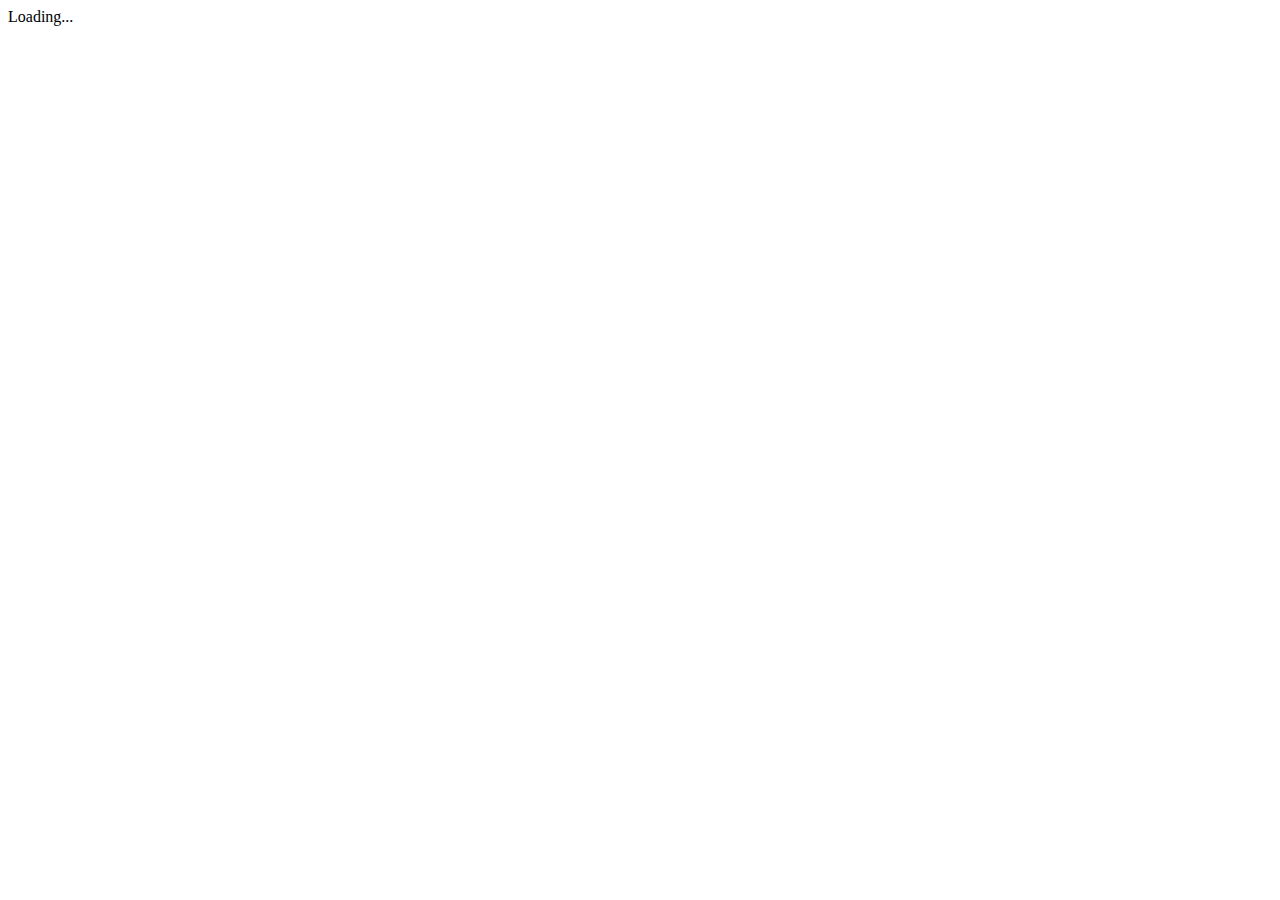
==== src/index.html @ 804e8123 "初始化代码" ====
<!doctype html>
<html>
<head>
  <meta charset="utf-8">
  <title>NgApp</title>
  <base href="/">

  <meta name="viewport" content="width=device-width, initial-scale=1">
  <link rel="icon" type="image/x-icon" href="favicon.ico">
</head>
<body>
  <app-root>Loading...</app-root>
</body>
</html>
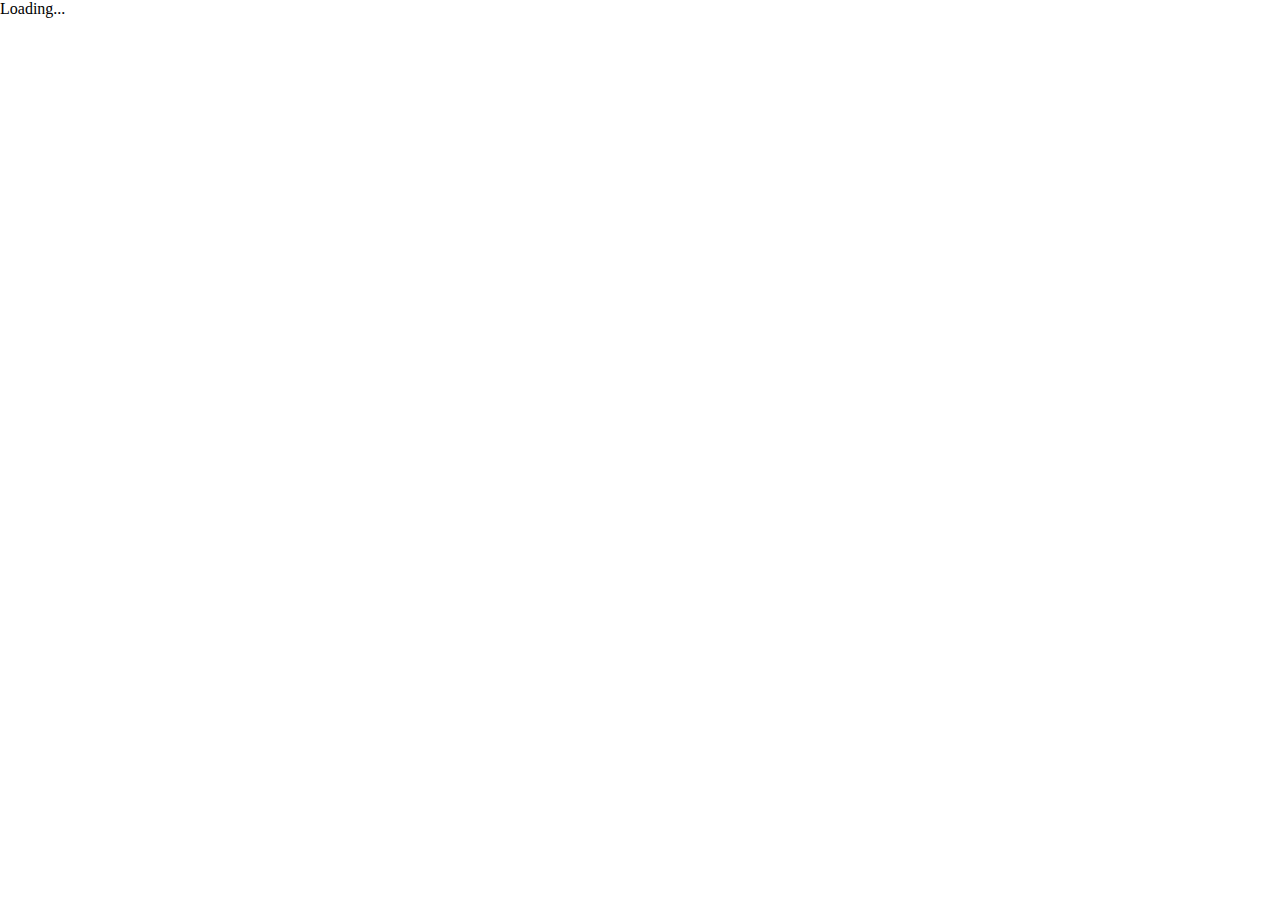
==== commit 087e07c1: "完成基本样式布局" ====
--- a/src/index.html
+++ b/src/index.html
@@ -1,5 +1,5 @@
 <!doctype html>
-<html>
+<html style="width:100%;height:100%;">
 <head>
   <meta charset="utf-8">
   <title>NgApp</title>
@@ -8,7 +8,7 @@
   <meta name="viewport" content="width=device-width, initial-scale=1">
   <link rel="icon" type="image/x-icon" href="favicon.ico">
 </head>
-<body>
+<body style="margin: 0;width:100%;height:100%;">
   <app-root>Loading...</app-root>
 </body>
 </html>
